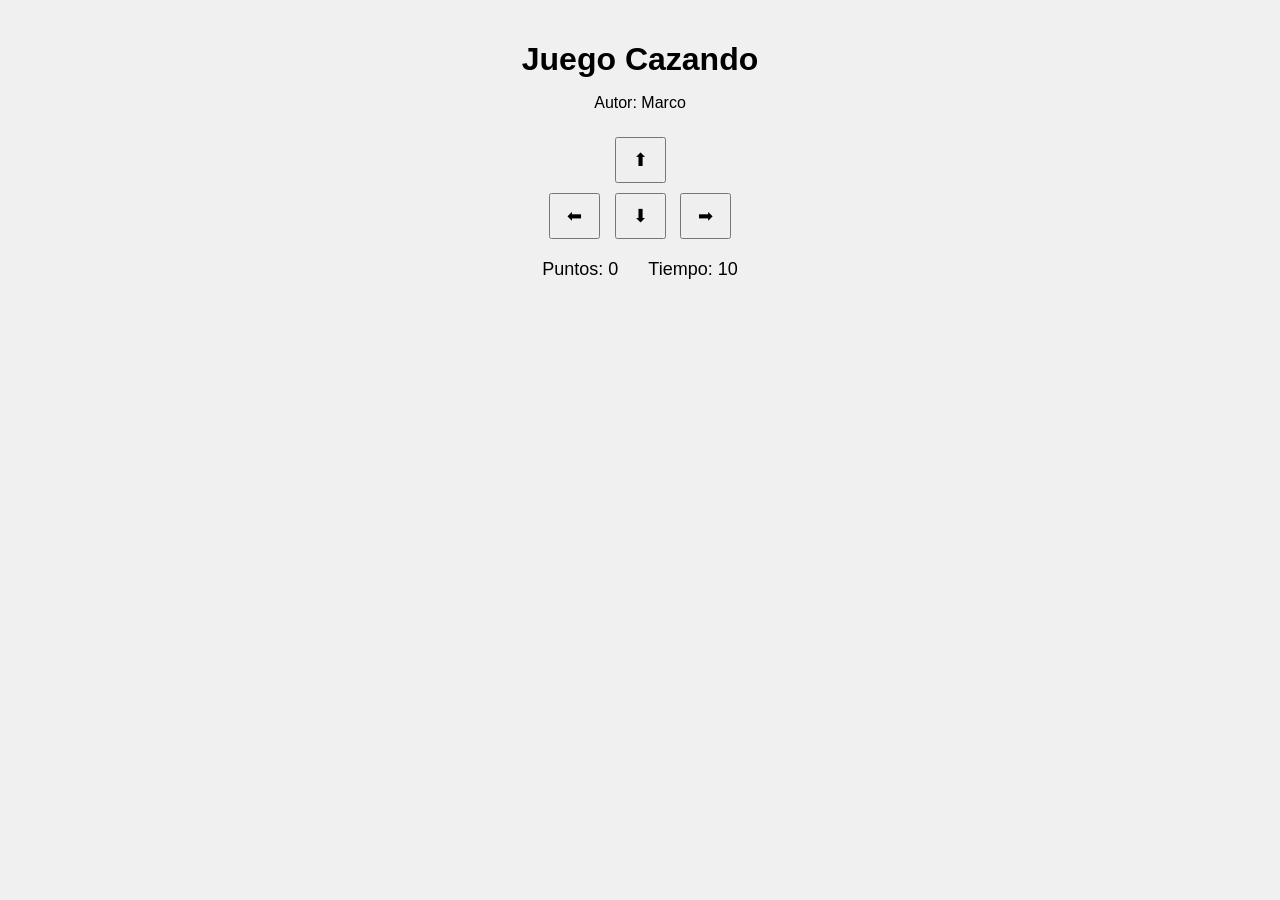
==== cazando.html @ 18459bf9 "Autor y css dentro de html" ====
<!DOCTYPE html>
<html>
<head>
  <title>Juego Cazando</title>
  <link rel="stylesheet" href="cazando.css"/>
  

</head>
<body>

  <h1>Juego Cazando</h1>
  <p>Autor: Marco</p>


  <div class="controles">
    <button>⬆</button>
    <br>
    <button>⬅</button>
    <button>⬇</button>
    <button>➡</button>
  </div>


  <div class="panel">
    <span>Puntos: <span id="puntos">0</span></span>
    <span>Tiempo: <span id="tiempo">10</span></span>
  </div>

  <p id="mensaje"></p>


</body>
</html>
---- cazando.css ----
body {
  text-align: center;
  font-family: Arial, sans-serif;
  background: #f0f0f0;
  margin: 0;
  padding: 20px;
}

h1 {
  margin-bottom: 5px;
}

.panel {
  margin: 15px 0;
  font-size: 18px;
  display: flex;
  justify-content: center;
  gap: 30px;
}

canvas {
  background: white;
  border: 2px solid black;
}

.controles {
  margin-top: 20px;
}

button {
  margin: 5px;
  padding: 10px 16px;
  font-size: 18px;
  cursor: pointer;
}

#mensaje {
  font-size: 20px;
  font-weight: bold;
  color: darkred;
  margin-top: 15px;
}
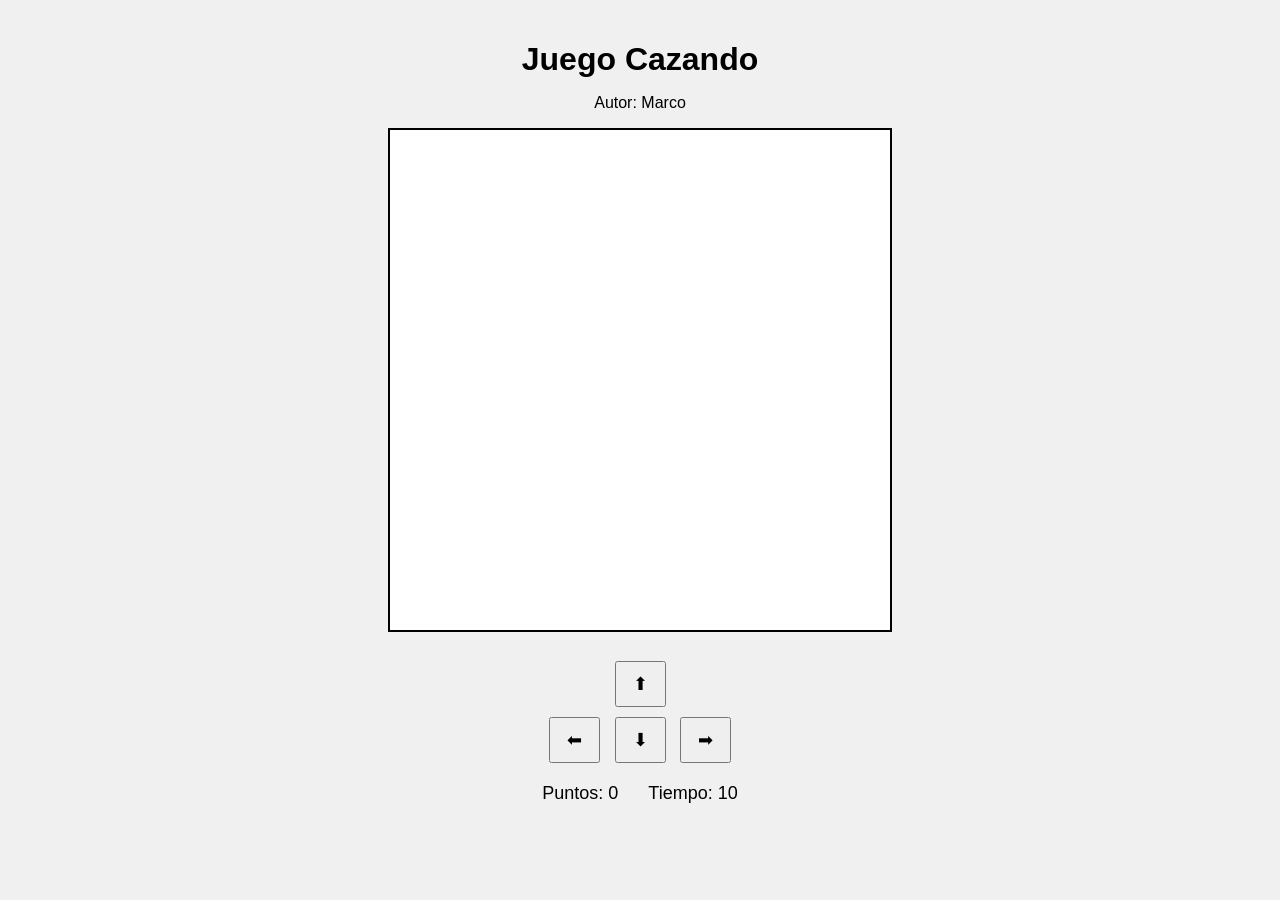
==== commit 8903f25d: "Referencia, creacion del canvas y invocar onload desde body" ====
--- a/cazando.html
+++ b/cazando.html
@@ -6,10 +6,11 @@
   
 
 </head>
-<body>
+<body onload="iniciar()">
 
   <h1>Juego Cazando</h1>
   <p>Autor: Marco</p>
+  <canvas id="areaJuego" width="500" height="500"></canvas>
 
 
   <div class="controles">
@@ -30,4 +31,5 @@
 
 
 </body>
+<script src="cazando.js"></script>
 </html>
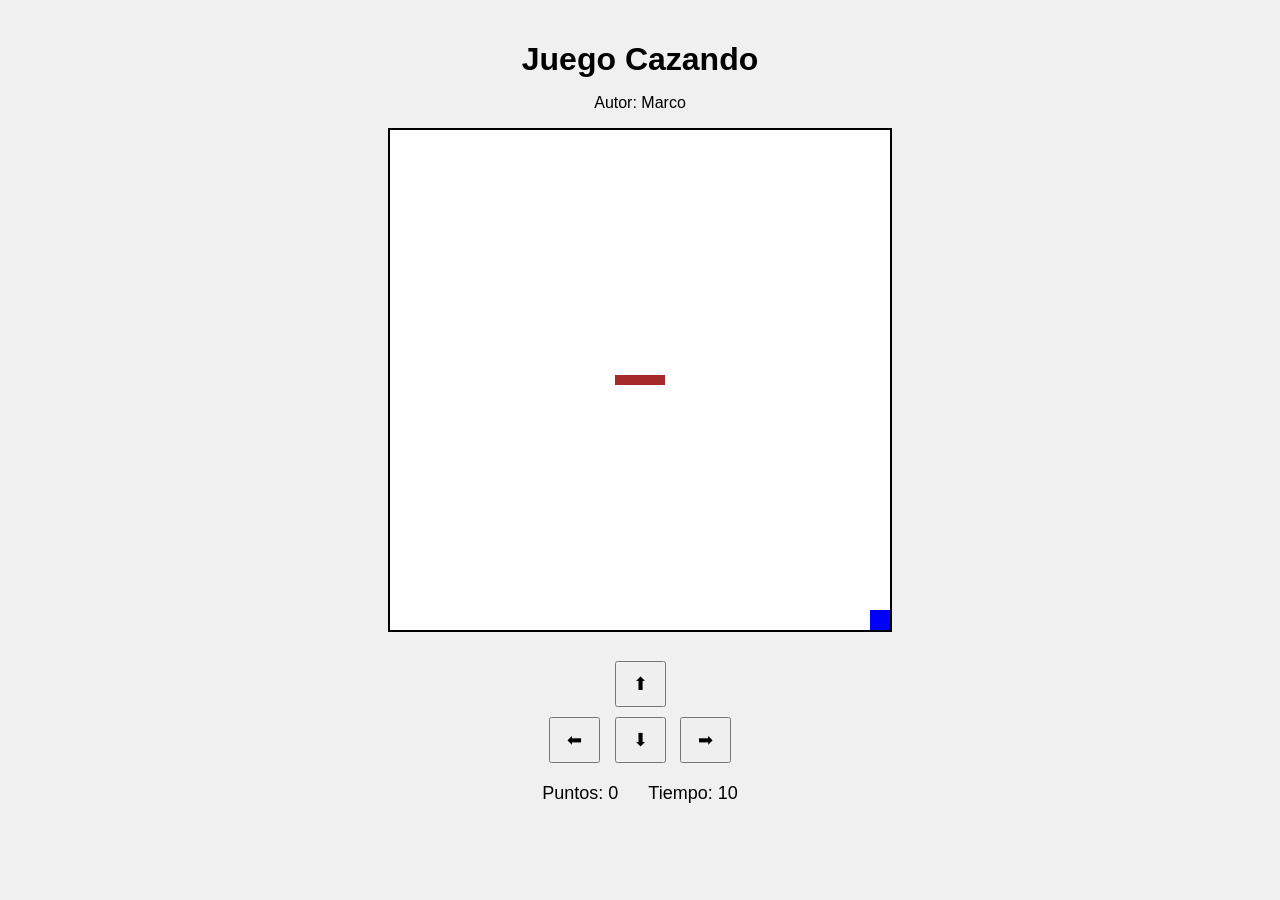
==== commit e5412c1f: "Modificacion funciones de comida y gato" ====
--- a/cazando.html
+++ b/cazando.html
@@ -6,7 +6,7 @@
   
 
 </head>
-<body onload="iniciar()">
+<body onload="iniciarJuego()">
 
   <h1>Juego Cazando</h1>
   <p>Autor: Marco</p>
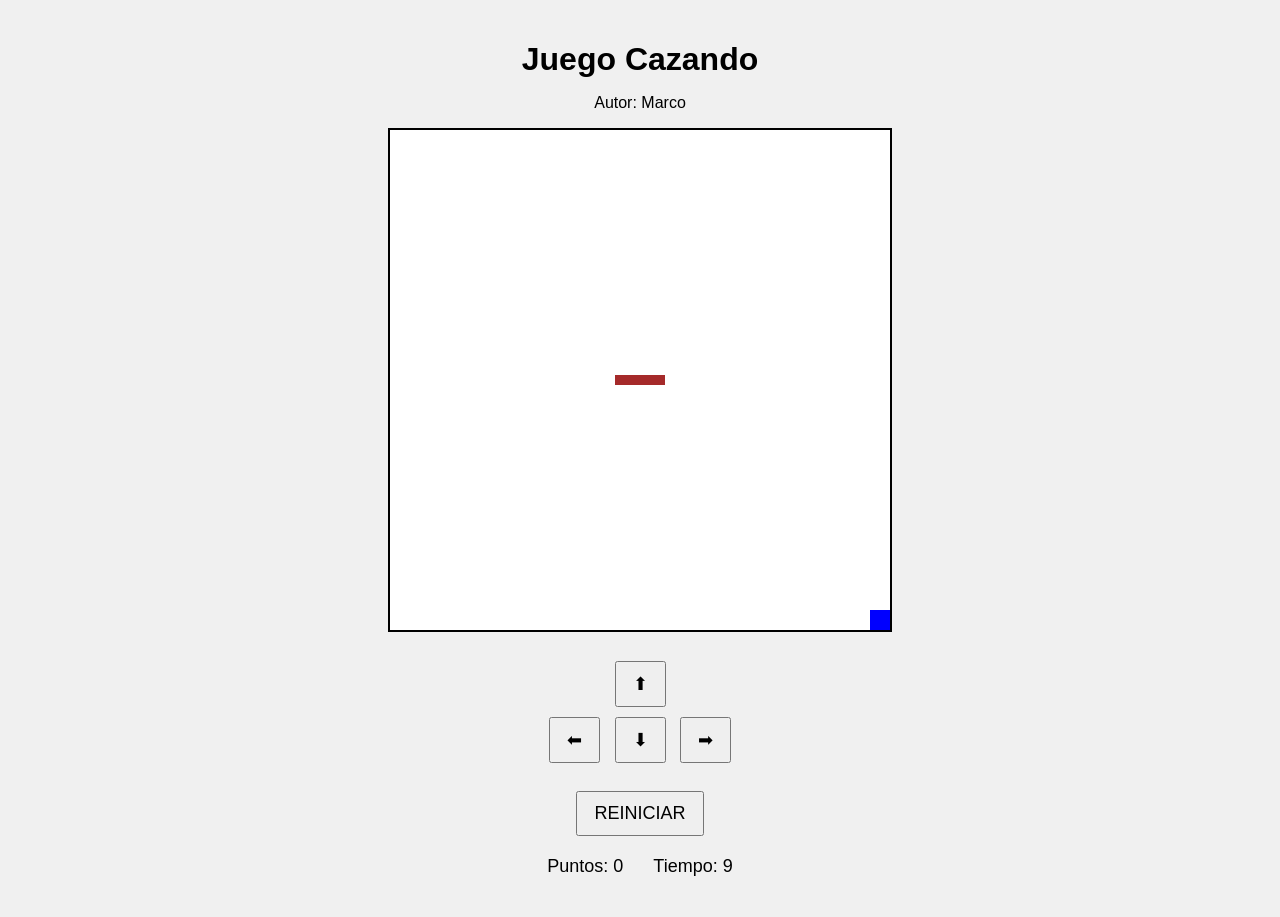
==== commit e9a59377: "Boton reiniciar añadido" ====
--- a/cazando.html
+++ b/cazando.html
@@ -1,35 +1,33 @@
 <!DOCTYPE html>
+
 <html>
-<head>
-  <title>Juego Cazando</title>
-  <link rel="stylesheet" href="cazando.css"/>
+  <head>
+    <title>Juego Cazando</title>
+    <link rel="stylesheet" href="cazando.css"/>
+    
+  </head>
   
-
-</head>
-<body onload="iniciarJuego()">
-
-  <h1>Juego Cazando</h1>
-  <p>Autor: Marco</p>
-  <canvas id="areaJuego" width="500" height="500"></canvas>
-
-
-  <div class="controles">
-    <button>⬆</button>
-    <br>
-    <button>⬅</button>
-    <button>⬇</button>
-    <button>➡</button>
-  </div>
-
-
-  <div class="panel">
-    <span>Puntos: <span id="puntos">0</span></span>
-    <span>Tiempo: <span id="tiempo">10</span></span>
-  </div>
-
-  <p id="mensaje"></p>
-
-
-</body>
-<script src="cazando.js"></script>
-</html>+  <body onload="iniciarJuego()">
+    <script src="utilitarios.js"></script>
+    <h1>Juego Cazando</h1>
+    <p>Autor: Marco</p>
+    <canvas id="areaJuego" width="500" height="500"></canvas>
+    
+    <div class="controles">
+      <button onclick="moverArriba()">⬆</button>
+      <br>
+      <button onclick="moverIzquierda()">⬅</button>
+      <button onclick="moverAbajo()">⬇</button>
+      <button onclick="moverDerecha()">➡</button>
+      <br><br>
+      <button onclick="reiniciarJuego()">REINICIAR</button>
+    </div>
+    
+    <div class="panel">
+      <span>Puntos: <span id="puntos">0</span></span>
+      <span>Tiempo: <span id="tiempo">10</span></span>
+    </div>
+    <p id="mensaje"></p>
+  </body>
+  <script src="cazando.js"></script>
+  </html>
